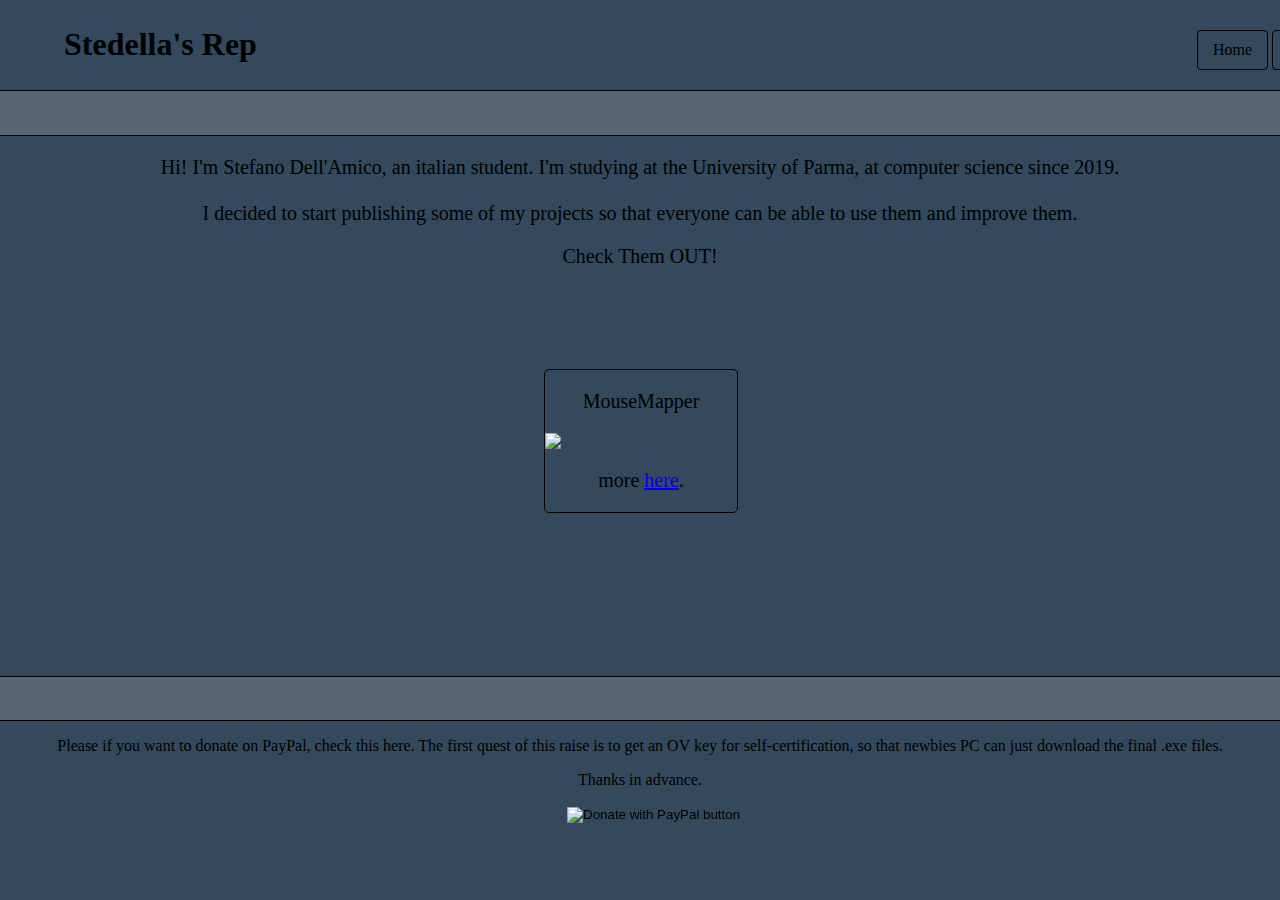
==== index.html @ 3ced749c "Upload SIte" ====
<!DOCTYPE HTML>
<html>
    <head>
        <title>Stefano Della's Repositories</title>
        <meta charset="utf-8">
        <link href="css/index.css" rel="stylesheet">
        <link href="css/repos.css" rel="stylesheet">
    </head>
    <body>
        <!--HEADER-->
        <header>
            <h1><b><p align="left">Stedella's Rep</p></b></h1>
            <nav>
                <ul>
                    <li><a href="index.html">Home</a></li>
                    <li><a href="repos.html">My Repositories</a></li>
                </ul>
            </nav>
        </header>
        
        <div id="form">
            <p align = "center">Hi! I'm Stefano Dell'Amico, an italian student. I'm studying at the University of Parma, at computer science since 2019.</br></br> I decided to start publishing some of my projects so that everyone can be able to use them and improve them.</p>
            <p align = "center">Check Them OUT!</p>
            
            <div id="container">
                <span class="repos">
                    <p align="center">MouseMapper</p>
                    <img src="https://raw.githubusercontent.com/StefanoDellAmico/MouseMapper/master/MM.ico">
                    <p align="center">more <a href="https://stefanodellamico.github.io/MouseMapper">here</a>.</p>
                </span>
            </div>
        </div>
        
        <footer>
            <p align="center">Please if you want to donate on PayPal, check this here. The first quest of this raise is to get an OV key for self-certification, so that newbies PC can just download the final .exe files.</p>
            <p align="center">Thanks in advance.</p>
            <form action="https://www.paypal.com/donate" method="post" target="_top">
                <input type="hidden" name="hosted_button_id" value="U7XMVKJHTNBH4" />
                <input type="image" src="https://www.paypalobjects.com/en_US/IT/i/btn/btn_donateCC_LG.gif" border="0" name="submit" title="PayPal - The safer, easier way to pay online!" alt="Donate with PayPal button" />
                <img alt="" border="0" src="https://www.paypal.com/en_IT/i/scr/pixel.gif" width="1" height="1" />
            </form>
        </footer>
    </body>
</html>
---- css/index.css ----
body{
    background-color: rgba(87, 101, 116,1.0);
}
header{
    position: fixed;
    width: 100%;
    height: 10%;
    left:0%;
    top:0%;
    background-color: rgba(52, 73, 94,1.0);
    border-bottom: 1px solid black;
    display: inline-block;
}
h1{
    left:5%;
}
p, a{
    font-family: "Franklin Gothic Medium";
}
header nav{
    position: relative;
    left:75%;
}
header nav ul{
    list-style-type: none;
}
header nav ul li{
    display: inline-block;
    padding-top: 10px;
    padding-left: 15px;
    padding-right: 15px;
    padding-bottom: 10px;
    border: 1px solid black;
    border-radius: 4px;
}
header nav ul li a{
    text-decoration: none;
    color: black;
}
header nav, header  h1{
    position: relative;
    display: inline-block;
    top:-30%;
}

header nav ul li:hover{
    transition: 0.5s all ease-in-out;
    background-color: rgba(44, 62, 80,1.0);
    cursor: pointer;
}
header ,#form{
    display: inline-block;
}
#form{
    position: fixed;
    top: 15%;
    left:0%;
    width: 100%;
    height: 60%;
    border-top:1px solid black;
    border-bottom: 1px solid black;
    background-color: rgba(52, 73, 94,1.0);
}
#form p{
    font-size: 20px;
}
#container{
    position: relative;
    top: 15%;
    width: 100%;
    height: auto;
}
footer{
    position: fixed;
    top: 80%;
    left:0%;
    width: 100%;
    height: 20%;
    border-top: 1px solid black;
    background-color: rgba(52, 73, 94,1.0);
}
footer form{
    position: relative;
    left:44.3%;
}
---- css/repos.css ----
.repos{
    position: relative;
    display: inline-block;
    width: 15%;
    height: 100%;
    left: 42.5%;
    right: 24.5%;
    border: 1px solid black;
    border-radius: 5px;
}
.repos:hover{
    transition: 0.5s all ease-in-out;
    background-color: rgba(44, 62, 80,1.0);
    cursor: pointer;
}
.repos img{
    display: block;
    width: auto;
    height: auto;
    margin-left: auto;
    margin-right: auto;
}
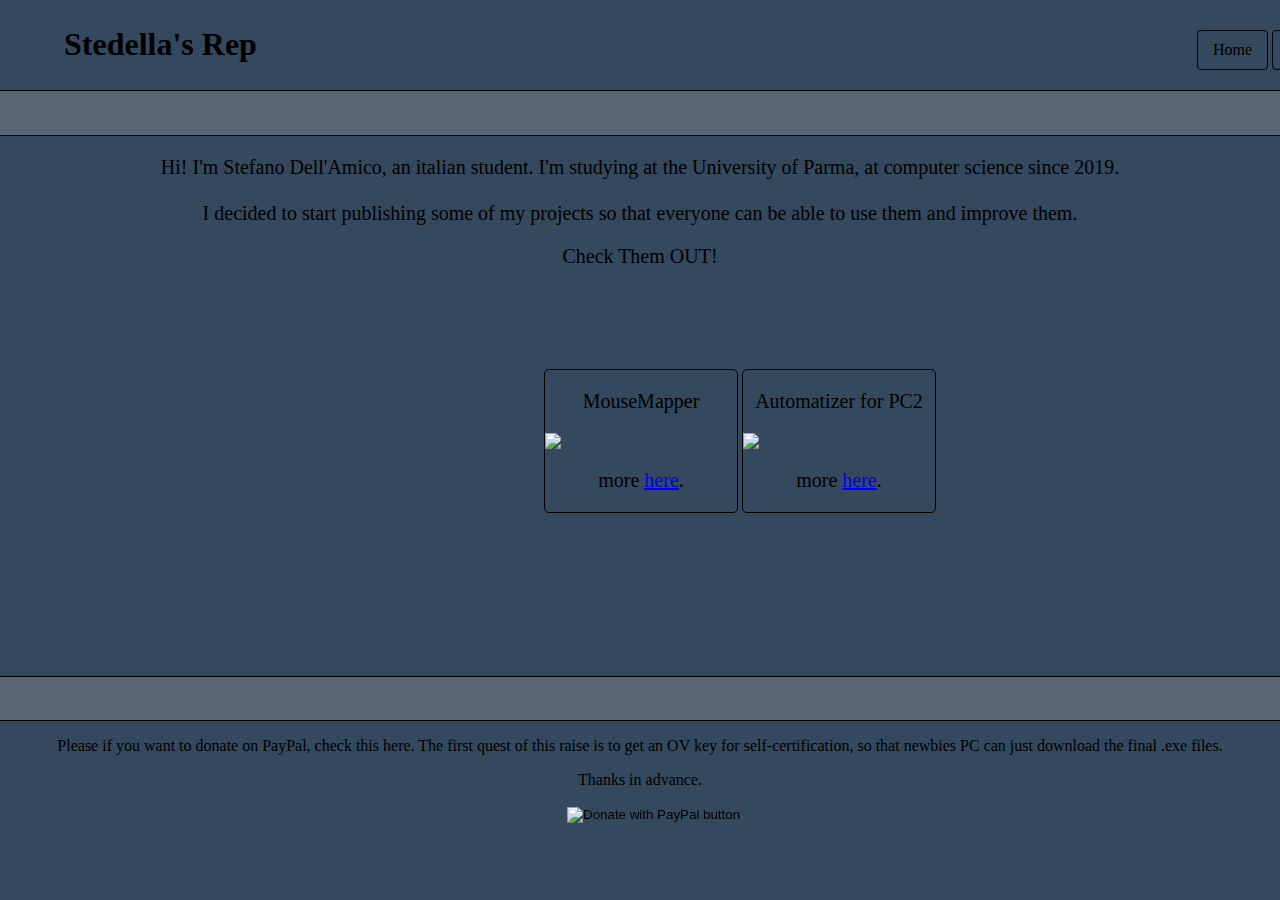
==== commit 544fab14: "Update index.html" ====
--- a/index.html
+++ b/index.html
@@ -5,6 +5,7 @@
         <meta charset="utf-8">
         <link href="css/index.css" rel="stylesheet">
         <link href="css/repos.css" rel="stylesheet">
+        <script data-ad-client="ca-pub-7061604365965599" async src="https://pagead2.googlesyndication.com/pagead/js/adsbygoogle.js"></script>
     </head>
     <body>
         <!--HEADER-->
@@ -28,7 +29,13 @@
                     <img src="https://raw.githubusercontent.com/StefanoDellAmico/MouseMapper/master/MM.ico">
                     <p align="center">more <a href="https://stefanodellamico.github.io/MouseMapper">here</a>.</p>
                 </span>
+                <span class="repos">
+                    <p align="center">Automatizer for PC2</p>
+                    <img src="https://raw.githubusercontent.com/StefanoDellAmico/MouseMapper/master/MM.ico">
+                    <p align="center">more <a href="https://stefanodellamico.github.io/MouseMapper">here</a>.</p>
+                </span>
             </div>
+
         </div>
         
         <footer>
@@ -41,4 +48,4 @@
             </form>
         </footer>
     </body>
-</html>+</html>
